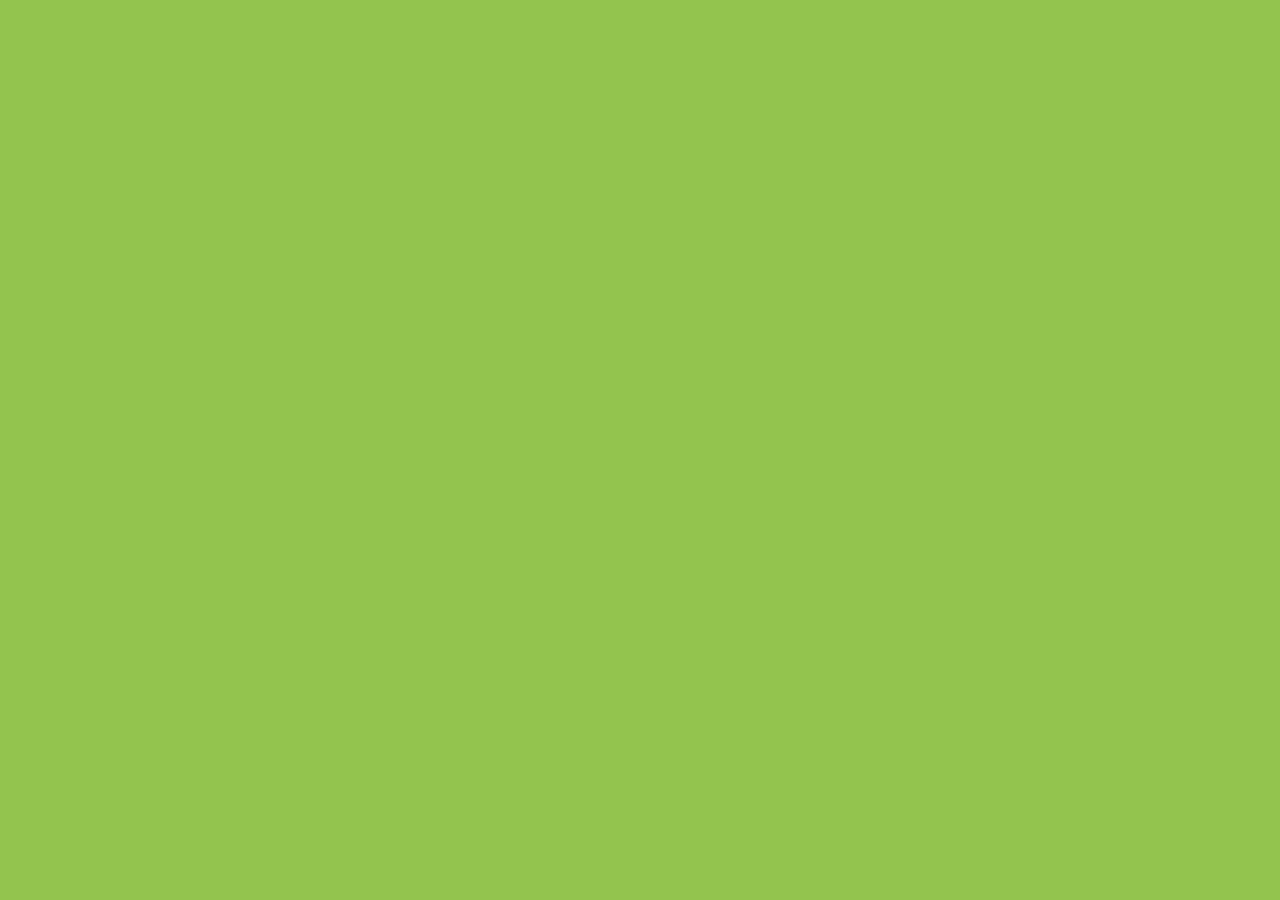
==== index.html @ 6d67750e "Se realizaron los ejercicios del punto c" ====
<!DOCTYPE html>
<html lang="en">
<head>
    <meta charset="UTF-8">
    <meta name="viewport" content="width=device-width, initial-scale=1.0">
    <title>Document</title>
    <link rel="stylesheet" href="estilos.css">
</head>
<body>
    <script src="ejercicio01.js"></script>
    <!-- <script src="ejercicio02.js"></script> -->
    <!-- <script src="ejercicio03.js"></script> -->
    <!-- <script src="ejercicio04.js"></script> -->
</body>
</html>
---- estilos.css ----
*{
    margin: 0;
    padding: 0;
    box-sizing: border-box;
}

body
{
    background: #93C44D;
}
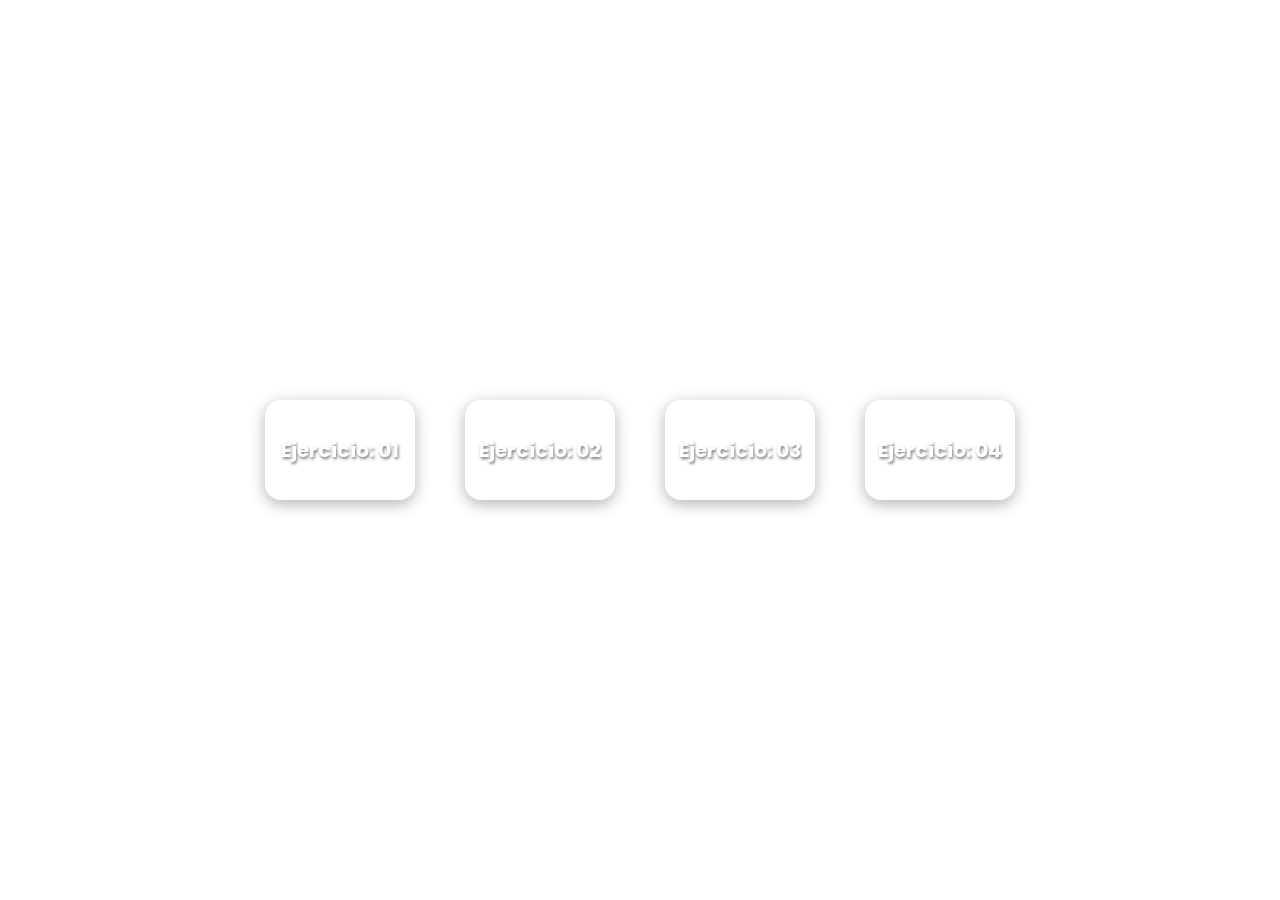
==== commit 700b6bc2: "Se actulizo el index principal y se crearon carpeta la organizarlo" ====
--- a/index.html
+++ b/index.html
@@ -3,13 +3,22 @@
 <head>
     <meta charset="UTF-8">
     <meta name="viewport" content="width=device-width, initial-scale=1.0">
-    <title>Document</title>
-    <link rel="stylesheet" href="estilos.css">
+    <title> Ejercicio C</title>
+    <link rel="stylesheet" href="asset/css/estilos.css">
+    <link rel="preconnect" href="https://fonts.googleapis.com">
+    <link href="https://fonts.googleapis.com/css2?family=Caudex:ital,wght@0,400;0,700;1,700&family=Poppins:wght@700&display=swap" rel="stylesheet">
 </head>
 <body>
-    <script src="ejercicio01.js"></script>
+    <main> 
+        <section>
+            <a href="asset/js/ejercicio01.js" class="link_ejercicios"><span>Ejercicio: 01</span></a>
+            <a href="asset/js/ejercicio02.js" class="link_ejercicios"><span>Ejercicio: 02</span></a>
+            <a href="asset/js/ejercicio03.js" class="link_ejercicios"><span>Ejercicio: 03</span></a>
+            <a href="asset/js/ejercicio04.js" class="link_ejercicios"><span>Ejercicio: 04</span></a>
+        </section>
+    </main>
     <!-- <script src="ejercicio02.js"></script> -->
     <!-- <script src="ejercicio03.js"></script> -->
-    <!-- <script src="ejercicio04.js"></script> -->
+    <script src="ejercicio04.js"></script>
 </body>
 </html>
--- a/asset/css/estilos.css
+++ b/asset/css/estilos.css
@@ -0,0 +1,75 @@
+*{
+    margin: 0;
+    padding: 0;
+    box-sizing: border-box;
+}
+
+body
+{
+    background-image: url(https://images.unsplash.com/photo-1477132394330-d2376dc4c091?fm=jpg&q=60&w=3000&auto=format&fit=crop&ixlib=rb-4.1.0&ixid=M3wxMjA3fDB8MHxzZWFyY2h8MjB8fGZvbmRvJTIwZGUlMjBwYW50YWxsYSUyMG9zY3Vyb3xlbnwwfHwwfHx8MA%3D%3D);
+    background-size: cover;
+    background-position: center;
+    background-attachment: fixed;
+    min-height: 100vh;
+}
+
+main{
+    width: 100%;
+    height: 100%;
+    display: flex;
+    justify-content: center;
+    align-items: center;
+    flex-direction: column;
+    height: 100vh;
+    margin: 0;
+    gap: 25px;
+}
+
+section{
+    display: flex;
+    flex-wrap: wrap;
+    justify-content: center;
+    gap: 50px;
+}
+
+.link_ejercicios {
+    width: 150px;
+    height: 100px;
+    background: rgba(255, 255, 255, 0.15);
+    backdrop-filter: blur(10px);
+    -webkit-backdrop-filter: blur(10px);
+    display: flex;
+    justify-content: center;
+    align-items: center;
+    border: 2px solid rgba(255, 255, 255, 0.4);
+    border-radius: 16px;
+    cursor: pointer;
+    box-shadow: 0 4px 15px rgba(0, 0, 0, 0.3);
+    transition: all 0.35s cubic-bezier(0.25, 0.8, 0.25, 1);
+    text-decoration: none;
+}
+
+.link_ejercicios:hover{
+    background: rgba(61, 225, 129, 0.25);
+    border-color: #32F86D;
+    transform: translateY(-8px) scale(1.05);
+    box-shadow: 0 12px 25px rgba(61, 225, 129, 0.25);
+}
+
+.link_ejercicios:active{
+    transform: translateY(-3px) scale(0.98);
+}
+
+.link_ejercicios span{
+    text-decoration: none;
+    font-size: 20px;
+    font-family: "Poppins", sans-serif;
+    font-weight: 700;
+    color: white;
+    text-shadow: 1px 2px 3px rgba(0, 0, 0, 0.5);
+    transition: color 0.3s ease;
+}
+
+.link_ejercicios:hover span{
+    color: #32F86D;
+}
